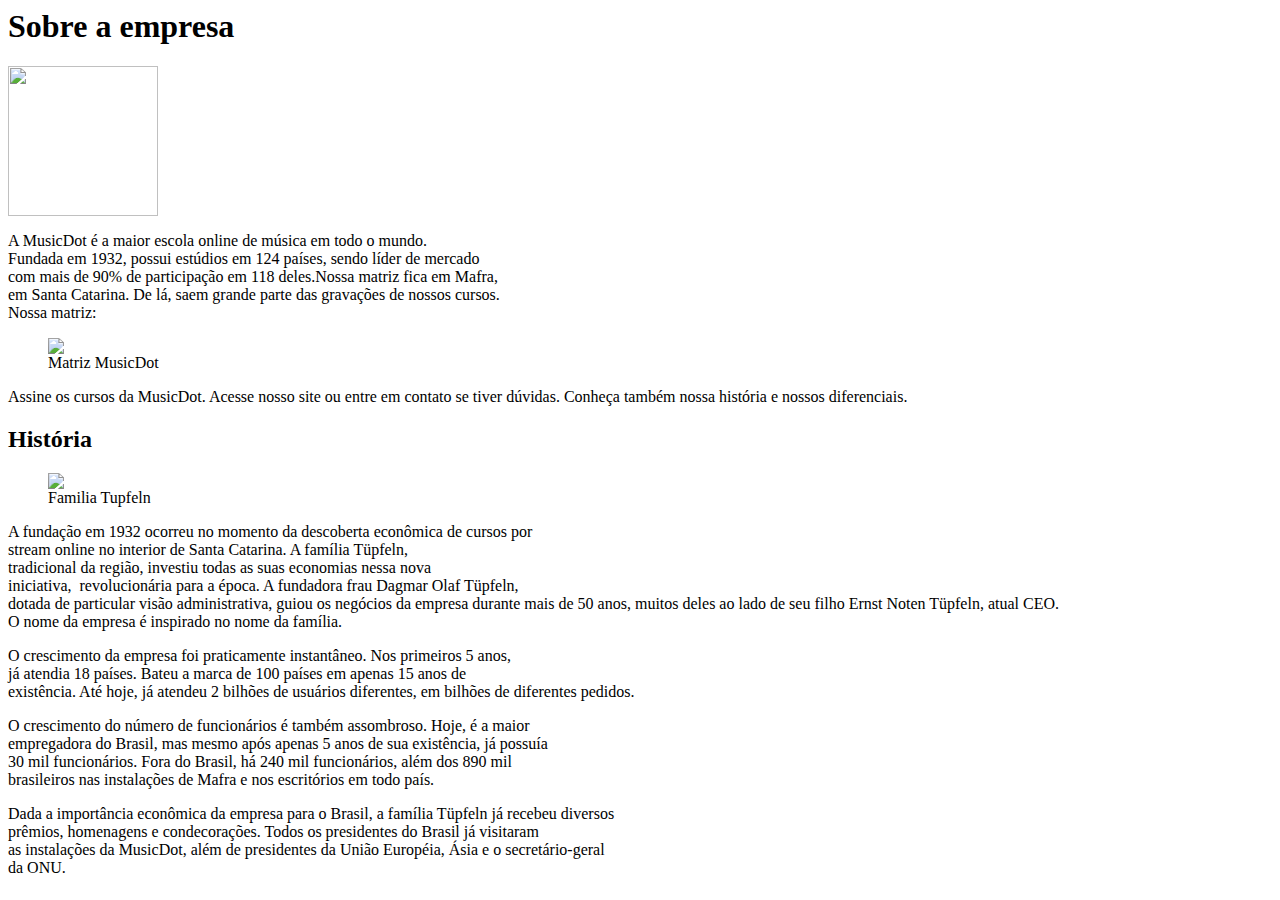
==== sobre.html @ 6fa0ffb9 "First commit" ====
<html>
    <head>
        <meta charset="UTF-8">
        <title>Sobre</title>
        <link rel="icon" type="image/x-icon" href="/img/favicon.ico">
        <meta http-equiv="refresh" content="30">
        <meta name="viewport" content="width=device-width, initial-scale=1.0">
        <link rel="stylesheet" href="/css/bootstrap.css">
    </head>

    <body>

        <h1>Sobre a empresa</h1>
        <img src="img/logo.svg" width="150" height="150">
        
        <p style="text-align:left">
            A	MusicDot	é	a	maior	escola	online	de	música	em	todo o	mundo. <br>
            Fundada	em	1932,	possui	estúdios	em	124	países,	sendo	líder	de	mercado <br>
            com	mais	de	90%	de participação	em	118	deles.Nossa	matriz	fica	em	Mafra, <br>
            em	Santa	Catarina.	De	lá,	saem	grande	parte	das	gravações	de	nossos	cursos. <br>
            Nossa	matriz:</p>
            <figure>
                <img src="img/matriz-musicdot.png" >
                <figcaption>
                    Matriz MusicDot
                </figcaption>
             </figure>
            <p>
            Assine	os	cursos	da	MusicDot.	Acesse	nosso	site	ou	entre	em
            contato se	tiver	dúvidas.	Conheça	também	nossa	história	e	nossos	diferenciais. <br>
        </p>
        <h2>História</h2>
        <figure>
            <img src="img/familia-tupfeln.jpg" >
            <figcaption>
                Familia Tupfeln
            </figcaption>
         </figure>
        <p style="text-align:left">
            A	fundação	em	1932	ocorreu	no	momento	da	descoberta	econômica	de	cursos	por <br>
            stream	online	no	interior	de	Santa	Catarina.	A família	Tüpfeln, <br>
            tradicional	da	região,	investiu	todas	as	suas	economias	nessa	nova <br>
            iniciativa, 		revolucionária	para	a	época.	A	fundadora	frau	Dagmar	Olaf	Tüpfeln, <br>
            dotada	de	particular	visão administrativa,	guiou	os	negócios	da	empresa	durante	mais
            de	50	anos,	muitos	deles	ao	lado		de	seu	filho	Ernst	Noten	Tüpfeln,	atual	CEO. <br>
            O	nome	da	empresa	é	inspirado	no	nome	da	família.
        </p>
        <p>
            O	crescimento	da	empresa	foi	praticamente	instantâneo.	Nos	primeiros	5	anos, <br>
            já	atendia	18	países.		Bateu	a	marca	de	100	países	em	apenas	15	anos	de <br>
            existência.	Até	hoje,	já	atendeu	2	bilhões		de	usuários	diferentes,	em	bilhões	de	diferentes	pedidos.
        </p>
        <p>
            O	crescimento	do número	de	funcionários	é	também	assombroso.	Hoje,	é	a	maior <br>
            empregadora	do Brasil,	mas	mesmo	após	apenas	5	anos	de	sua	existência,	já	possuía <br>
            30	mil	funcionários.	Fora	do		Brasil,	há	240	mil	funcionários,	além	dos	890	mil <br>
            brasileiros	nas	instalações	de	Mafra	e nos	escritórios	em	todo	país.
        </p>

        <p>
            Dada	a	importância	econômica	da	empresa	para	o	Brasil,	a	família	Tüpfeln	já	recebeu	diversos <br>
            prêmios,		homenagens	e	condecorações.	Todos	os	presidentes	do	Brasil	já	visitaram <br>
            as	instalações	da	MusicDot,	além	de	presidentes	da	União	Européia,	Ásia	e	o	secretário-geral <br>
            da	ONU.
        </p>

    </body>



</html>
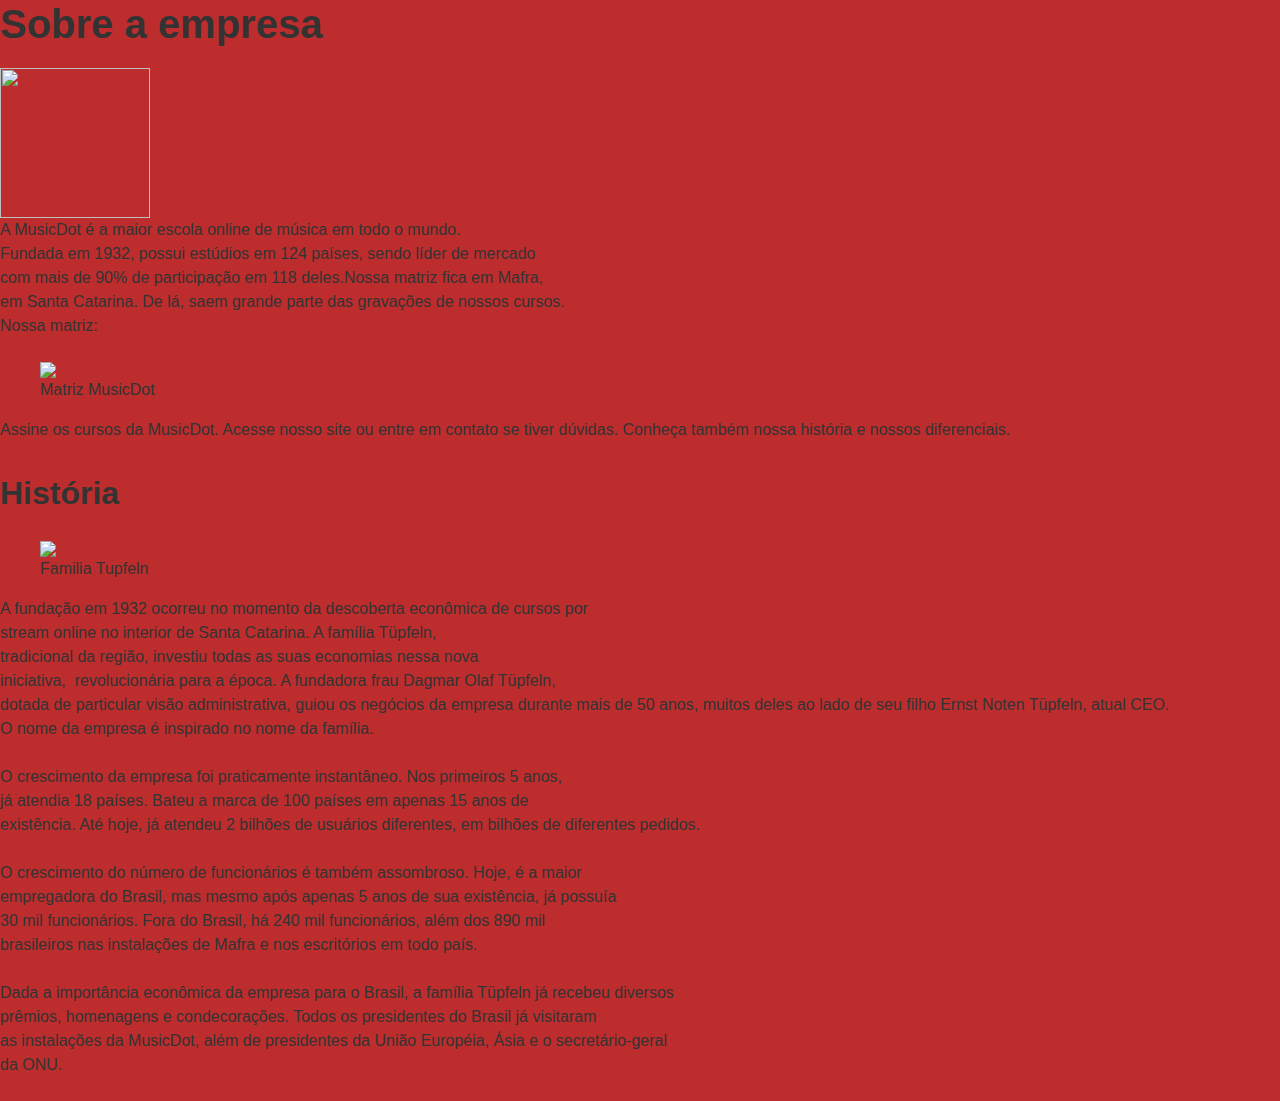
==== commit 43518816: "Second commit" ====
--- a/sobre.html
+++ b/sobre.html
@@ -5,7 +5,8 @@
         <link rel="icon" type="image/x-icon" href="/img/favicon.ico">
         <meta http-equiv="refresh" content="30">
         <meta name="viewport" content="width=device-width, initial-scale=1.0">
-        <link rel="stylesheet" href="/css/bootstrap.css">
+        <!--<link rel="stylesheet" href="/css/bootstrap.css">-->
+        <link rel="stylesheet" href="/css/style.css">
     </head>
 
     <body>
--- a/css/style.css
+++ b/css/style.css
@@ -0,0 +1,56 @@
+body{
+    background-color: #be2d2d;
+    font-family: 'Roboto', sans-serif;
+    font-size: 16px;
+    line-height: 1.5;
+    color: #333;
+    margin: 0;
+    padding: 0;
+}
+h1{
+    font-size: 2.5em;
+    line-height: 1.2;
+    margin-bottom: 0.5em;
+}
+h2{
+    font-size: 2em;
+    margin-bottom: 0.75em;
+}
+h3{
+    font-size: 1.5em;
+    line-height: 1;
+    margin-bottom: 1em;
+}
+h4{
+    font-size: 1.2em;
+    line-height: 1.2;
+    font-weight: bold;
+    margin-bottom: 1.25em;
+}
+h5{
+    font-size: 1em;
+    font-weight: bold;
+    margin-bottom: 1.5em;
+    text-transform: uppercase;
+}
+h6{
+    font-size: 1em;
+    font-weight: bold;
+    margin-bottom: 1.5em;
+}
+p{
+    margin: 0 0 1.5em 0;
+}
+a{
+    color: #333;
+    text-decoration: none;
+}
+a:hover{
+    color: #000;
+}
+.container{
+    width: 80%;
+    margin: 0 auto;
+    overflow: hidden;
+}
+/* Path: css\header.css */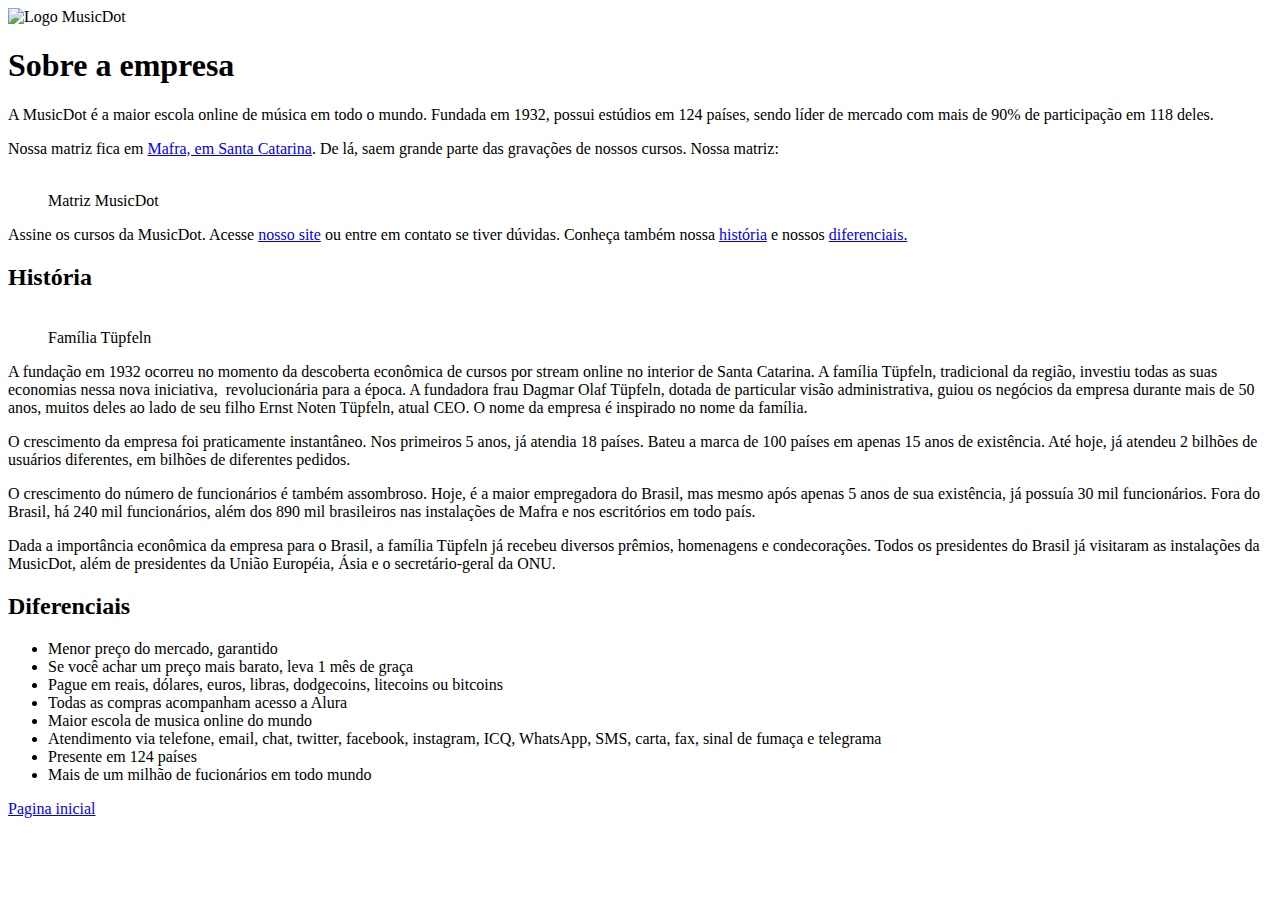
==== commit ff54a762: "Add exercise 1,2 e 3 de CSS" ====
--- a/sobre.html
+++ b/sobre.html
@@ -1,72 +1,65 @@
-<html>
-    <head>
-        <meta charset="UTF-8">
-        <title>Sobre</title>
-        <link rel="icon" type="image/x-icon" href="/img/favicon.ico">
-        <meta http-equiv="refresh" content="30">
-        <meta name="viewport" content="width=device-width, initial-scale=1.0">
-        <!--<link rel="stylesheet" href="/css/bootstrap.css">-->
-        <link rel="stylesheet" href="/css/style.css">
-    </head>
+<!DOCTYPE html>
+<html lang="pt-BR">
 
-    <body>
+<head>
+    <link rel="stylesheet" href="CSS/estilo.css">
+    <title> MusicDot | Sobre a empresa </title>
+    <meta charset="utf-8">
+    <link rel="icon" href="img/favicon.ico">
 
-        <h1>Sobre a empresa</h1>
-        <img src="img/logo.svg" width="150" height="150">
-        
-        <p style="text-align:left">
-            A	MusicDot	é	a	maior	escola	online	de	música	em	todo o	mundo. <br>
-            Fundada	em	1932,	possui	estúdios	em	124	países,	sendo	líder	de	mercado <br>
-            com	mais	de	90%	de participação	em	118	deles.Nossa	matriz	fica	em	Mafra, <br>
-            em	Santa	Catarina.	De	lá,	saem	grande	parte	das	gravações	de	nossos	cursos. <br>
-            Nossa	matriz:</p>
-            <figure>
-                <img src="img/matriz-musicdot.png" >
-                <figcaption>
-                    Matriz MusicDot
-                </figcaption>
-             </figure>
-            <p>
-            Assine	os	cursos	da	MusicDot.	Acesse	nosso	site	ou	entre	em
-            contato se	tiver	dúvidas.	Conheça	também	nossa	história	e	nossos	diferenciais. <br>
-        </p>
-        <h2>História</h2>
-        <figure>
-            <img src="img/familia-tupfeln.jpg" >
-            <figcaption>
-                Familia Tupfeln
-            </figcaption>
-         </figure>
-        <p style="text-align:left">
-            A	fundação	em	1932	ocorreu	no	momento	da	descoberta	econômica	de	cursos	por <br>
-            stream	online	no	interior	de	Santa	Catarina.	A família	Tüpfeln, <br>
-            tradicional	da	região,	investiu	todas	as	suas	economias	nessa	nova <br>
-            iniciativa, 		revolucionária	para	a	época.	A	fundadora	frau	Dagmar	Olaf	Tüpfeln, <br>
-            dotada	de	particular	visão administrativa,	guiou	os	negócios	da	empresa	durante	mais
-            de	50	anos,	muitos	deles	ao	lado		de	seu	filho	Ernst	Noten	Tüpfeln,	atual	CEO. <br>
-            O	nome	da	empresa	é	inspirado	no	nome	da	família.
-        </p>
-        <p>
-            O	crescimento	da	empresa	foi	praticamente	instantâneo.	Nos	primeiros	5	anos, <br>
-            já	atendia	18	países.		Bateu	a	marca	de	100	países	em	apenas	15	anos	de <br>
-            existência.	Até	hoje,	já	atendeu	2	bilhões		de	usuários	diferentes,	em	bilhões	de	diferentes	pedidos.
-        </p>
-        <p>
-            O	crescimento	do número	de	funcionários	é	também	assombroso.	Hoje,	é	a	maior <br>
-            empregadora	do Brasil,	mas	mesmo	após	apenas	5	anos	de	sua	existência,	já	possuía <br>
-            30	mil	funcionários.	Fora	do		Brasil,	há	240	mil	funcionários,	além	dos	890	mil <br>
-            brasileiros	nas	instalações	de	Mafra	e nos	escritórios	em	todo	país.
-        </p>
+</head>
 
-        <p>
-            Dada	a	importância	econômica	da	empresa	para	o	Brasil,	a	família	Tüpfeln	já	recebeu	diversos <br>
-            prêmios,		homenagens	e	condecorações.	Todos	os	presidentes	do	Brasil	já	visitaram <br>
-            as	instalações	da	MusicDot,	além	de	presidentes	da	União	Européia,	Ásia	e	o	secretário-geral <br>
-            da	ONU.
-        </p>
+<body>
+    <img src="img/logo.svg" alt="Logo MusicDot">
+    <h1 id="sobre">Sobre a empresa</h1>
+    <p>A MusicDot é a maior escola online de música em todo o mundo. Fundada em 1932, possui estúdios em 124 países,
+        sendo líder de mercado com mais de 90% de participação em 118 deles.</p>
+    <p>Nossa matriz fica em <a target="_blank" href="http://maps.google.com.br/?q=190,GabrielDequech,Mafra,SC">Mafra, em Santa Catarina</a>. De lá, saem grande parte das gravações de nossos cursos. Nossa
+        matriz:</p>
+    <figure>
+        <img src="img/matriz-musicdot.png" alt="">
+        <figcaption>Matriz MusicDot</figcaption>
+    </figure>
 
-    </body>
+    <p>Assine os cursos da MusicDot. Acesse <a href="index.html" >nosso site</a> ou entre em contato se tiver dúvidas. Conheça também nossa
+        <a href="#sobre" >história</a> e nossos <a href="#diferenciais"> diferenciais.</a> </p>
+
+    <h2>História</h2>
+
+    <figure>
+        <img src="img/familia-tupfeln.jpg" alt="">
+        <figcaption>Família Tüpfeln</figcaption>
+    </figure>
+
+    <p>A fundação em 1932 ocorreu no momento da descoberta econômica de cursos por stream online no interior de Santa
+        Catarina. A família Tüpfeln, tradicional da região, investiu todas as suas economias nessa nova iniciativa, 
+        revolucionária para a época. A fundadora frau Dagmar Olaf Tüpfeln, dotada de particular visão administrativa,
+        guiou os negócios da empresa durante mais de 50 anos, muitos deles ao lado de seu filho Ernst Noten Tüpfeln,
+        atual CEO. O nome da empresa é inspirado no nome da família.</p>
+    <p>O crescimento da empresa foi praticamente instantâneo. Nos primeiros 5 anos, já atendia 18 países. Bateu a marca
+        de 100 países em apenas 15 anos de existência. Até hoje, já atendeu 2 bilhões de usuários diferentes, em bilhões
+        de diferentes pedidos.</p>
+    <p>O crescimento do número de funcionários é também assombroso. Hoje, é a maior empregadora do Brasil, mas mesmo
+        após apenas 5 anos de sua existência, já possuía 30 mil funcionários. Fora do Brasil, há 240 mil funcionários,
+        além dos 890 mil brasileiros nas instalações de Mafra e nos escritórios em todo país.</p>
+    <p>Dada a importância econômica da empresa para o Brasil, a família Tüpfeln já recebeu diversos prêmios, homenagens
+        e condecorações. Todos os presidentes do Brasil já visitaram as instalações da MusicDot, além de presidentes da
+        União Européia, Ásia e o secretário-geral da ONU.</p>
+
+    <h2 id="diferenciais">Diferenciais</h2>
+    <ul>
+        <li>Menor preço do mercado, garantido</li>
+        <li>Se você achar um preço mais barato, leva 1 mês de graça</li>
+        <li>Pague em reais, dólares, euros, libras, dodgecoins, litecoins ou bitcoins</li>
+        <li>Todas as compras acompanham acesso a Alura</li>
+        <li>Maior escola de musica online do mundo</li>
+        <li>Atendimento via telefone, email, chat, twitter, facebook, instagram, ICQ, WhatsApp, SMS, carta, fax, sinal de fumaça e telegrama</li>
+        <li>Presente em 124 países</li>
+        <li>Mais de um milhão de fucionários em todo mundo</li>
+    </ul>
+        <a href="index.html"> Pagina inicial</a>
 
 
+</body>
 
 </html>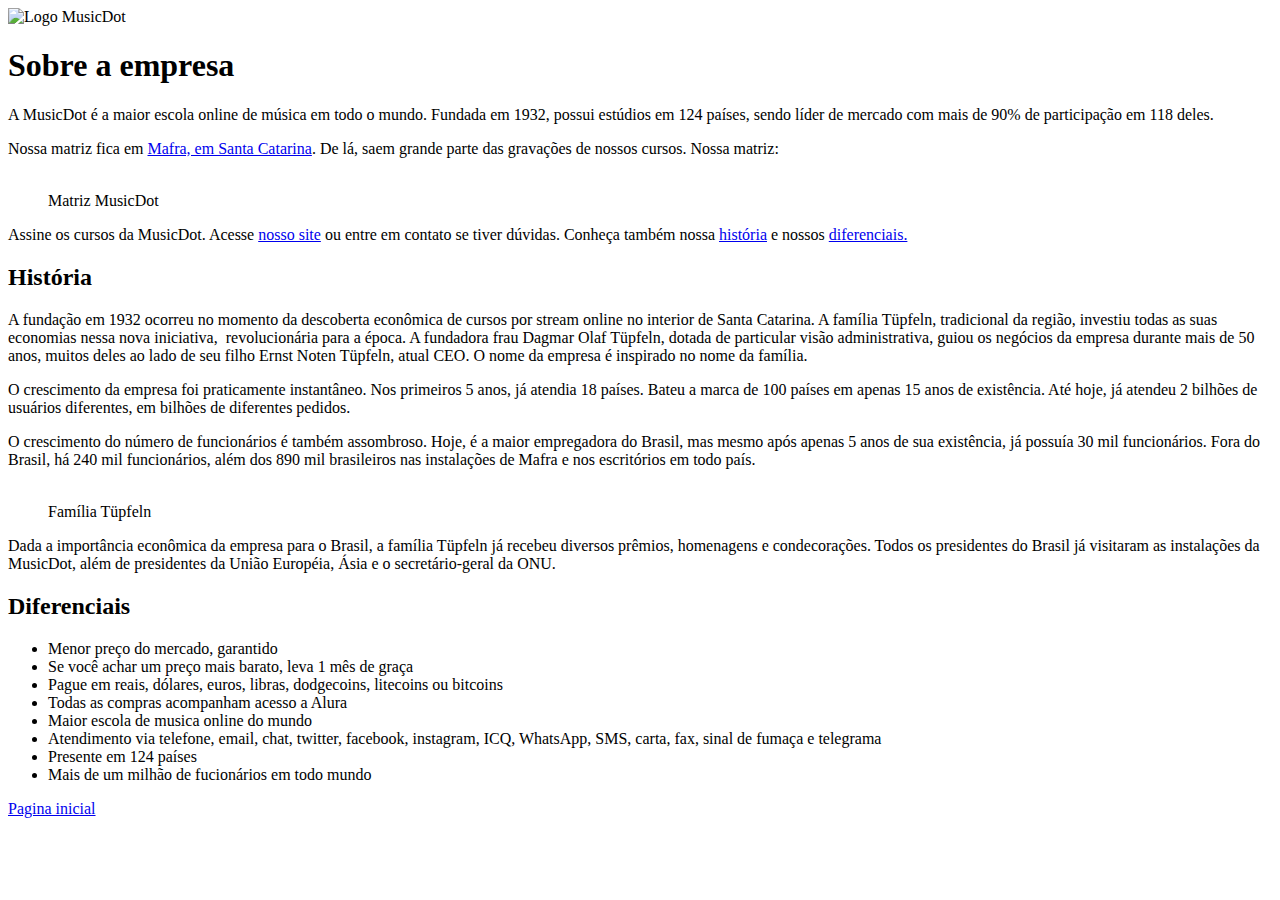
==== commit fee65d33: "Estruturação do bloco história" ====
--- a/sobre.html
+++ b/sobre.html
@@ -17,7 +17,7 @@
     <p>Nossa matriz fica em <a target="_blank" href="http://maps.google.com.br/?q=190,GabrielDequech,Mafra,SC">Mafra, em Santa Catarina</a>. De lá, saem grande parte das gravações de nossos cursos. Nossa
         matriz:</p>
     <figure>
-        <img src="img/matriz-musicdot.png" alt="">
+        <img src="img/matriz-musicdot.png" class="matriz-musicdot"  alt="">
         <figcaption>Matriz MusicDot</figcaption>
     </figure>
 
@@ -26,22 +26,26 @@
 
     <h2>História</h2>
 
-    <figure>
-        <img src="img/familia-tupfeln.jpg" alt="">
-        <figcaption>Família Tüpfeln</figcaption>
-    </figure>
+    <div class="linha">
+        <div class="coluna-60"> <p>A fundação em 1932 ocorreu no momento da descoberta econômica de cursos por stream online no interior de Santa
+            Catarina. A família Tüpfeln, tradicional da região, investiu todas as suas economias nessa nova iniciativa, 
+            revolucionária para a época. A fundadora frau Dagmar Olaf Tüpfeln, dotada de particular visão administrativa,
+            guiou os negócios da empresa durante mais de 50 anos, muitos deles ao lado de seu filho Ernst Noten Tüpfeln,
+            atual CEO. O nome da empresa é inspirado no nome da família.</p>
+        <p>O crescimento da empresa foi praticamente instantâneo. Nos primeiros 5 anos, já atendia 18 países. Bateu a marca
+            de 100 países em apenas 15 anos de existência. Até hoje, já atendeu 2 bilhões de usuários diferentes, em bilhões
+            de diferentes pedidos.</p>
+        <p>O crescimento do número de funcionários é também assombroso. Hoje, é a maior empregadora do Brasil, mas mesmo
+            após apenas 5 anos de sua existência, já possuía 30 mil funcionários. Fora do Brasil, há 240 mil funcionários,
+            além dos 890 mil brasileiros nas instalações de Mafra e nos escritórios em todo país.</p></div>
+        <div class="coluna-40"><figure>
+            <img src="img/familia-tupfeln.jpg" class="familia-tupfeln"alt="">
+            <figcaption>Família Tüpfeln</figcaption>
+        </figure></div>
+      </div>
+    
 
-    <p>A fundação em 1932 ocorreu no momento da descoberta econômica de cursos por stream online no interior de Santa
-        Catarina. A família Tüpfeln, tradicional da região, investiu todas as suas economias nessa nova iniciativa, 
-        revolucionária para a época. A fundadora frau Dagmar Olaf Tüpfeln, dotada de particular visão administrativa,
-        guiou os negócios da empresa durante mais de 50 anos, muitos deles ao lado de seu filho Ernst Noten Tüpfeln,
-        atual CEO. O nome da empresa é inspirado no nome da família.</p>
-    <p>O crescimento da empresa foi praticamente instantâneo. Nos primeiros 5 anos, já atendia 18 países. Bateu a marca
-        de 100 países em apenas 15 anos de existência. Até hoje, já atendeu 2 bilhões de usuários diferentes, em bilhões
-        de diferentes pedidos.</p>
-    <p>O crescimento do número de funcionários é também assombroso. Hoje, é a maior empregadora do Brasil, mas mesmo
-        após apenas 5 anos de sua existência, já possuía 30 mil funcionários. Fora do Brasil, há 240 mil funcionários,
-        além dos 890 mil brasileiros nas instalações de Mafra e nos escritórios em todo país.</p>
+   
     <p>Dada a importância econômica da empresa para o Brasil, a família Tüpfeln já recebeu diversos prêmios, homenagens
         e condecorações. Todos os presidentes do Brasil já visitaram as instalações da MusicDot, além de presidentes da
         União Européia, Ásia e o secretário-geral da ONU.</p>
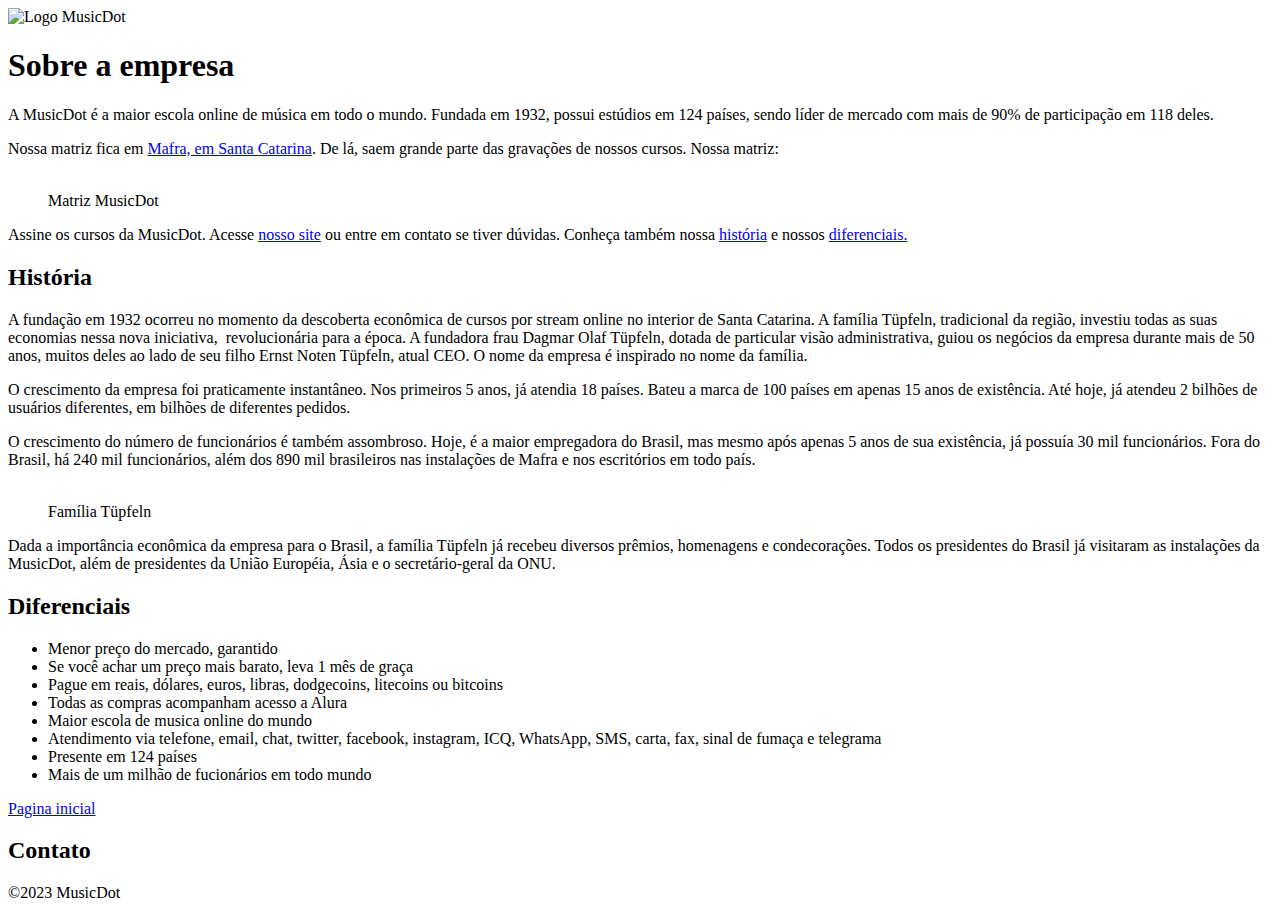
==== commit b8d07490: "Contato com js" ====
--- a/sobre.html
+++ b/sobre.html
@@ -12,6 +12,7 @@
 <body>
     <img src="img/logo.svg" alt="Logo MusicDot">
     <h1 id="sobre">Sobre a empresa</h1>
+    
     <p>A MusicDot é a maior escola online de música em todo o mundo. Fundada em 1932, possui estúdios em 124 países,
         sendo líder de mercado com mais de 90% de participação em 118 deles.</p>
     <p>Nossa matriz fica em <a target="_blank" href="http://maps.google.com.br/?q=190,GabrielDequech,Mafra,SC">Mafra, em Santa Catarina</a>. De lá, saem grande parte das gravações de nossos cursos. Nossa
@@ -62,8 +63,13 @@
         <li>Mais de um milhão de fucionários em todo mundo</li>
     </ul>
         <a href="index.html"> Pagina inicial</a>
-
+    <div>
+        <h2 id="contato">Contato</h2>
+        <footer>
+            <p>©2023 MusicDot</p>
+        </footer>
+    </div>
 
 </body>
 
-</html>+</html>
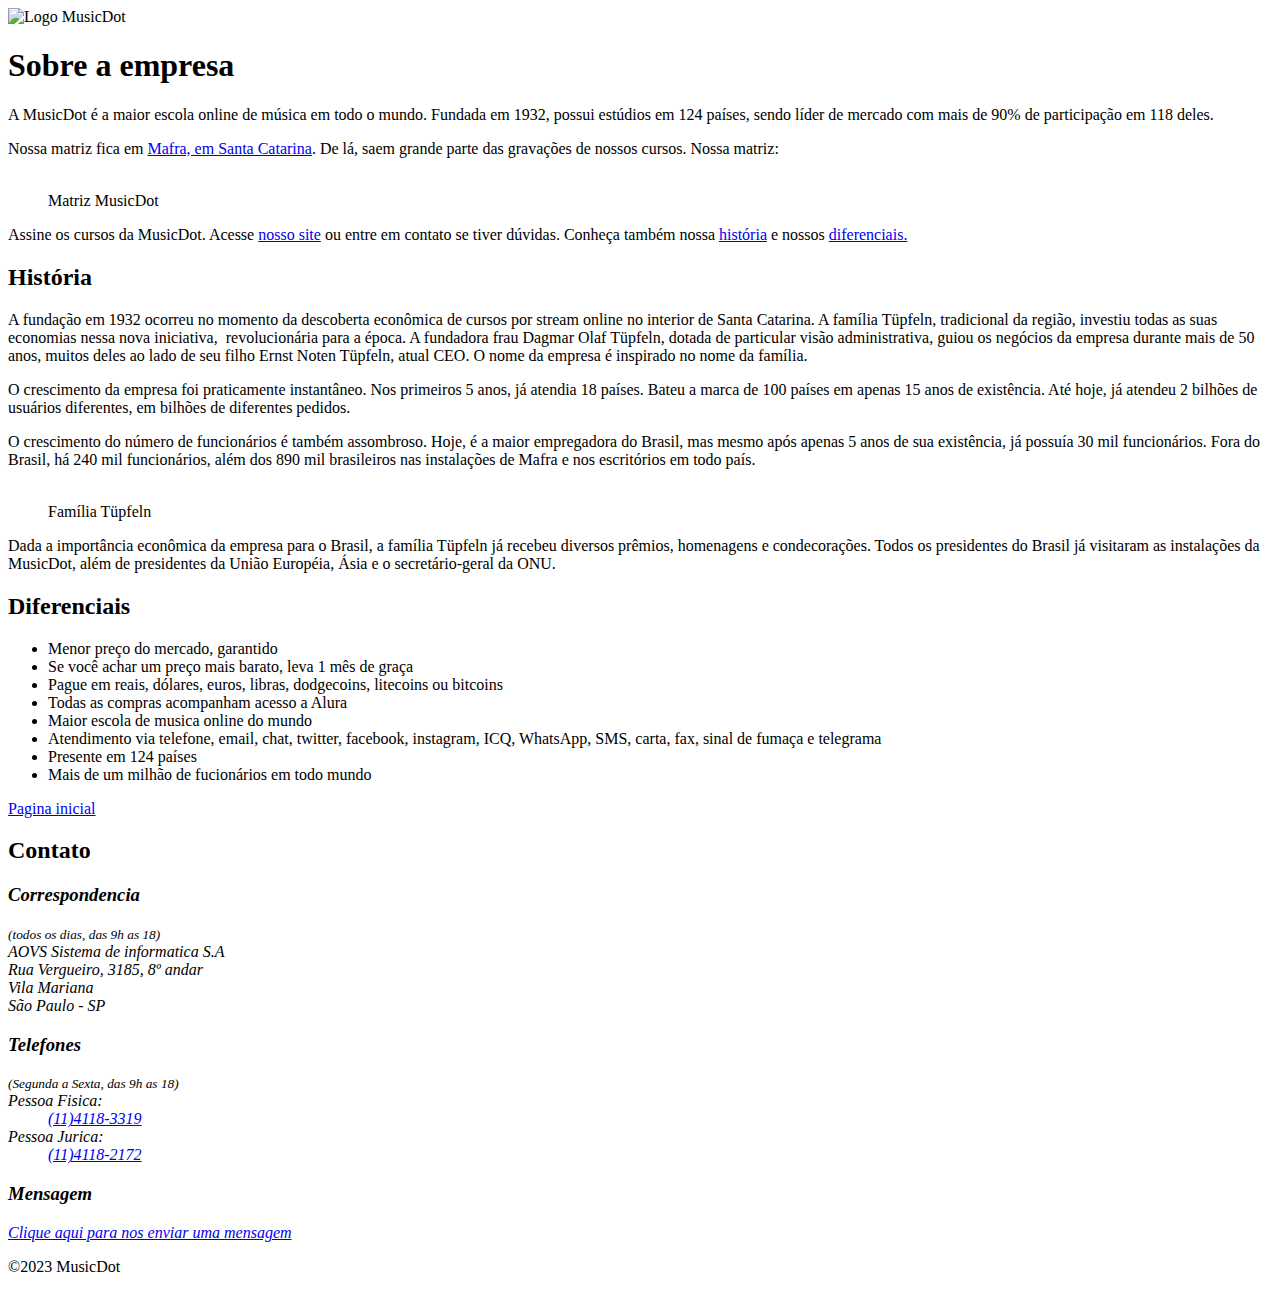
==== commit 71d03d66: "Atualização atividades 5, 6, 7" ====
--- a/sobre.html
+++ b/sobre.html
@@ -64,7 +64,27 @@
     </ul>
         <a href="index.html"> Pagina inicial</a>
     <div>
-        <h2 id="contato">Contato</h2>
+        <h2 class="contato">Contato</h2>
+        <address>
+            <h3>Correspondencia</h3>
+            <dl>
+                <dt><small>(todos os dias, das 9h as 18)</small></dt>
+                <dt>AOVS Sistema de informatica S.A</dt>
+                <dt>Rua Vergueiro, 3185, 8º andar</dt>
+                <dt>Vila Mariana</dt>
+                <dt>São Paulo - SP</dt>
+            </dl>
+            <h3>Telefones</h3>
+            <dl>
+                <dt><small>(Segunda a Sexta, das 9h as 18)</small></dt>
+                <dt>Pessoa Fisica:</dt>
+                <dd><a href="teste">(11)4118-3319</a></dd>
+                <dt>Pessoa Jurica:</dt>
+                <dd><a href="teste">(11)4118-2172</a></dd>
+            </dl>
+            <h3>Mensagem</h3>    
+            <a href="contato.html">Clique aqui para nos enviar uma mensagem</a>
+        </address>    
         <footer>
             <p>©2023 MusicDot</p>
         </footer>
